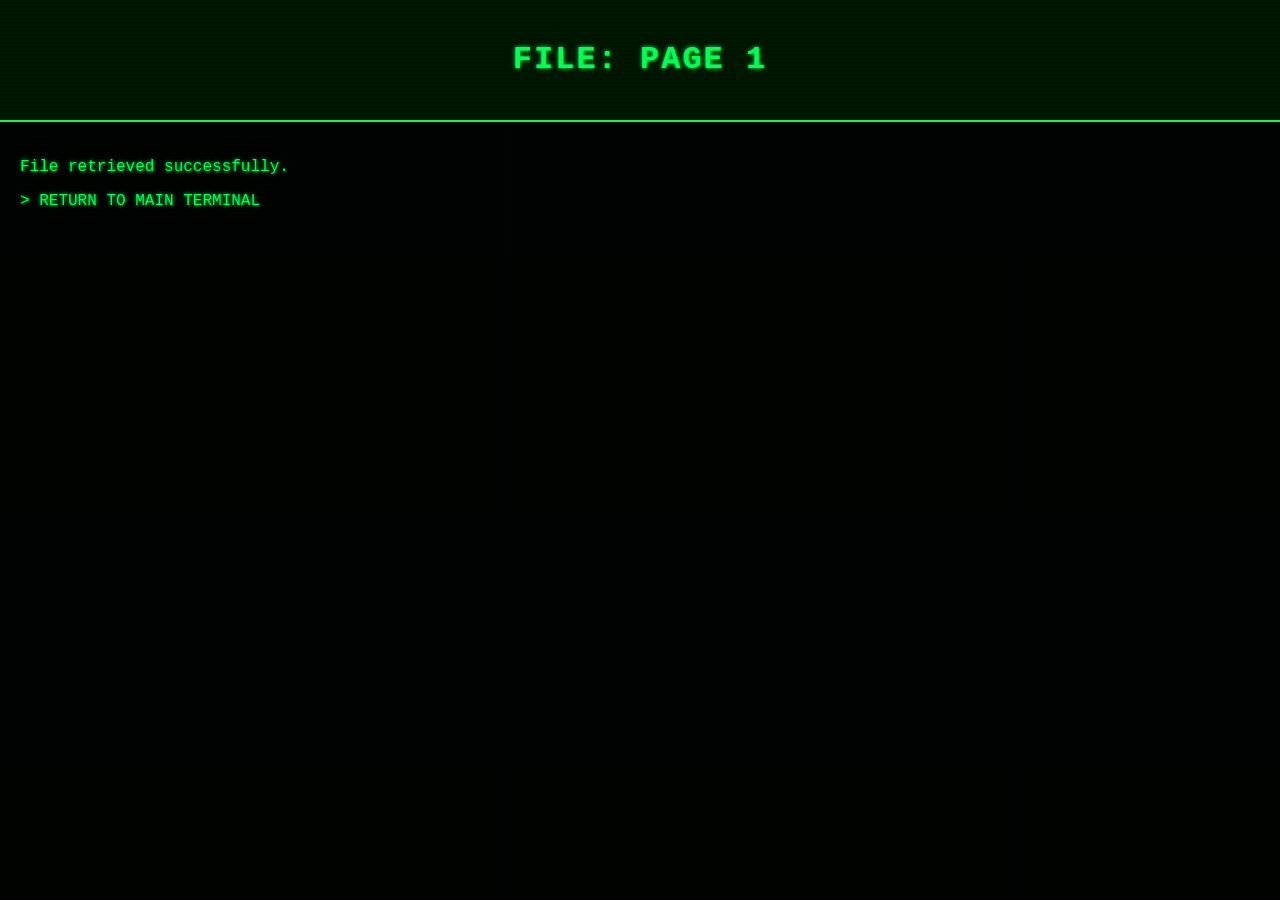
==== page1.html @ 48a08ed7 "Firtst Commit" ====
<!DOCTYPE html>
<html lang="en">
<head>
    <meta charset="UTF-8">
    <title>PAGE 1</title>
    <link rel="stylesheet" href="assets/style.css">
</head>
<body>
    <header><h1>FILE: PAGE 1</h1></header>
    <section>
        <p>File retrieved successfully.</p>
        <p><a href="index.html">> RETURN TO MAIN TERMINAL</a></p>
    </section>
</body>
</html>
---- assets/style.css ----
body {
    background: #000;
    color: #00ff55;
    font-family: "Courier New", Courier, monospace;
    margin: 0;
    padding: 0;
}
* { text-shadow: 0 0 4px #00ff55; }
header {
    background: #001400;
    padding: 20px;
    border-bottom: 2px solid #00ff55;
    text-align: center;
    letter-spacing: 2px;
}
section { padding: 20px; }
a { color: #00ff55; text-decoration: none; }
a:hover { text-decoration: underline; }
img.hero {
    width: 100%;
    border: 2px solid #00ff55;
    margin-top: 10px;
}
.gallery { display: flex; gap: 10px; margin-top: 20px; }
.gallery img { width: 32%; border: 2px solid #00ff55; }
body::after {
    content: "";
    position: fixed;
    top: 0;
    left: 0;
    width: 100%;
    height: 100%;
    pointer-events: none;
    background: repeating-linear-gradient(
        to bottom,
        rgba(0,255,85,0.05),
        rgba(0,255,85,0.05) 2px,
        rgba(0,255,85,0.02) 2px,
        rgba(0,255,85,0.02) 4px
    );
    opacity: 0.3;
}
.cursor {
    display: inline-block;
    width: 10px;
    background: #00ff55;
    animation: blink 1s infinite;
}
@keyframes blink {
    0% { opacity: 1; }
    50% { opacity: 0; }
    100% { opacity: 1; }
}
.status-panel {
    border: 2px solid #00ff55;
    padding: 10px;
    margin-top: 20px;
    background: #001000;
}
.status-panel h3 {
    margin-top: 0;
    letter-spacing: 1px;
}
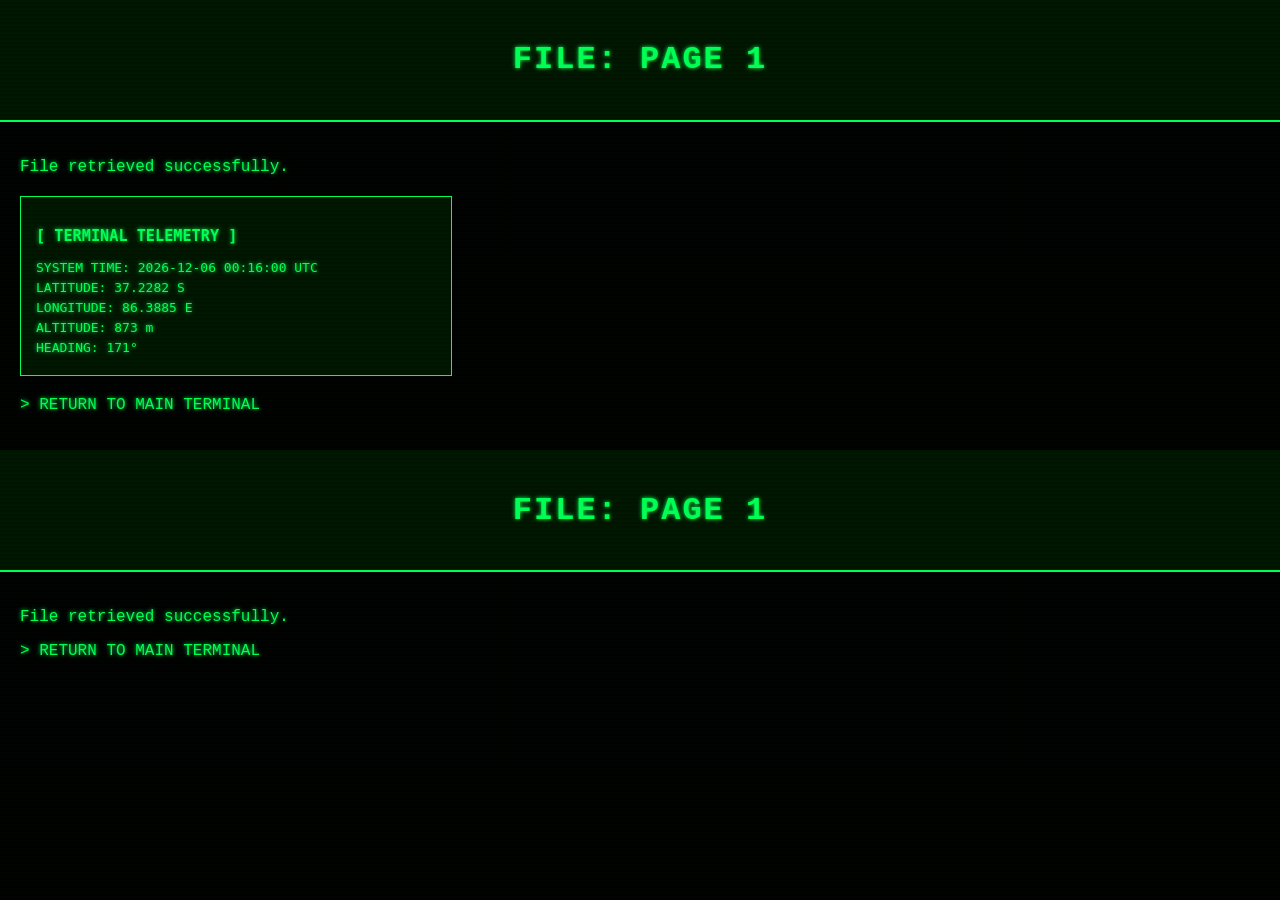
==== commit a5eeb40e: "Implement telemetry panel for live data Added telemetry panel with live data display." ====
--- a/page1.html
+++ b/page1.html
@@ -1,4 +1,77 @@
 <!DOCTYPE html>
+<html lang="en">
+<head>
+    <meta charset="UTF-8">
+    <title>PAGE 1</title>
+    <link rel="stylesheet" href="assets/style.css">
+    <style>
+        /* Optional telemetry style block to fit your green terminal theme */
+        .telemetry-panel {
+            background: #001400;
+            border: 1px solid #00ff55;
+            color: #00ff55;
+            padding: 15px;
+            font-family: monospace;
+            margin: 20px 0;
+            max-width: 400px;
+        }
+        .telemetry-panel p {
+            margin: 5px 0;
+        }
+    </style>
+</head>
+<body>
+    <header><h1>FILE: PAGE 1</h1></header>
+    <section>
+        <p>File retrieved successfully.</p>
+        
+        <div class="telemetry-panel">
+            <h3>[ TERMINAL TELEMETRY ]</h3>
+            <p>SYSTEM TIME: <span id="live-time">LOADING...</span></p>
+            <p>LATITUDE: <span id="geo-lat">--.----°</span></p>
+            <p>LONGITUDE: <span id="geo-lng">--.----°</span></p>
+            <p>ALTITUDE: <span id="geo-alt">---- m</span></p>
+            <p>HEADING: <span id="geo-hdg">---°</span></p>
+        </div>
+
+        <p><a href="index.html">> RETURN TO MAIN TERMINAL</a></p>
+    </section>
+
+    <script>
+        // 1. Live Date & Time Clock
+        function updateClock() {
+            const now = new Date();
+            // Formats to YYYY-MM-DD HH:MM:SS
+            const timestamp = now.toISOString().replace('T', ' ').substring(0, 19);
+            document.getElementById('live-time').innerText = timestamp + " UTC";
+        }
+        setInterval(updateClock, 1000);
+        updateClock(); // Initial run
+
+        // 2. Generate Random Geographic Data
+        function generateGeographicData() {
+            // Generates completely random coordinates anywhere globally
+            const lat = (Math.random() * 180 - 90).toFixed(4);
+            const lng = (Math.random() * 360 - 180).toFixed(4);
+            
+            // Random operational altitude (e.g., 150m to 12000m)
+            const alt = Math.floor(Math.random() * (12000 - 150) + 150);
+            
+            // Random heading (0 to 359 degrees)
+            const hdg = Math.floor(Math.random() * 360);
+
+            // Inject data into HTML elements
+            document.getElementById('geo-lat').innerText = (lat >= 0 ? lat + " N" : Math.abs(lat) + " S");
+            document.getElementById('geo-lng').innerText = (lng >= 0 ? lng + " E" : Math.abs(lng) + " W");
+            document.getElementById('geo-alt').innerText = alt + " m";
+            document.getElementById('geo-hdg').innerText = hdg + "°";
+        }
+
+        // Generate data immediately on load
+        generateGeographicData();
+    </script>
+</body>
+</html><!DOCTYPE html>
 <html lang="en">
 <head>
     <meta charset="UTF-8">
